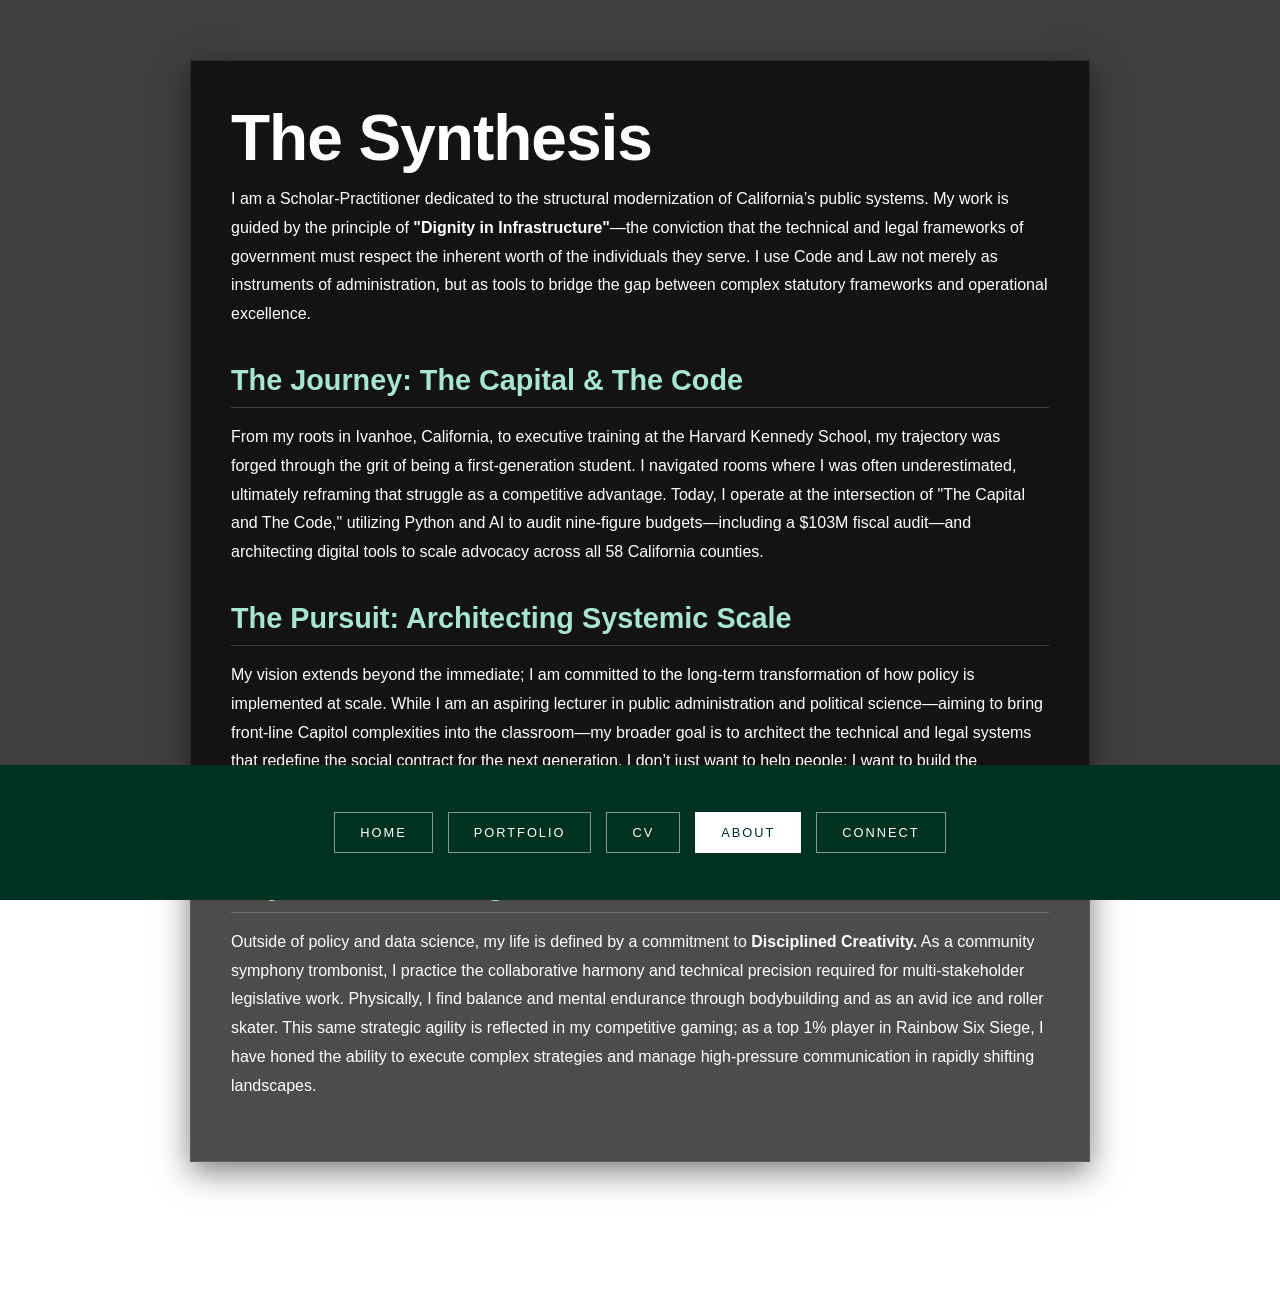
==== about.html @ bd834c16 "Update about.html" ====
<!DOCTYPE html>
<html lang="en">
<head>
    <meta charset="UTF-8">
    <meta name="viewport" content="width=device-width, initial-scale=1.0">
    <title>About | Marco A. Ramos Jr.</title>
    <link rel="stylesheet" href="style.css">
</head>
<body>
    <div class="content-wrapper">
        <div class="glass-box">
            <h1>The Synthesis</h1>
            <p>I am a Scholar-Practitioner dedicated to the structural modernization of California’s public systems. My work is guided by the principle of <strong>"Dignity in Infrastructure"</strong>—the conviction that the technical and legal frameworks of government must respect the inherent worth of the individuals they serve. I use Code and Law not merely as instruments of administration, but as tools to bridge the gap between complex statutory frameworks and operational excellence.</p>

            <h2>The Journey: The Capital & The Code</h2>
            <p>From my roots in Ivanhoe, California, to executive training at the Harvard Kennedy School, my trajectory was forged through the grit of being a first-generation student. I navigated rooms where I was often underestimated, ultimately reframing that struggle as a competitive advantage. Today, I operate at the intersection of "The Capital and The Code," utilizing Python and AI to audit nine-figure budgets—including a $103M fiscal audit—and architecting digital tools to scale advocacy across all 58 California counties.</p>

            <h2>The Pursuit: Architecting Systemic Scale</h2>
            <p>My vision extends beyond the immediate; I am committed to the long-term transformation of how policy is implemented at scale. While I am an aspiring lecturer in public administration and political science—aiming to bring front-line Capitol complexities into the classroom—my broader goal is to architect the technical and legal systems that redefine the social contract for the next generation. I don’t just want to help people; I want to build the infrastructure that makes helping people inevitable. This includes high-stakes work such as preserving the $60M in public funding I helped protect for mental health infrastructure.</p>

            <h2>Beyond the Briefing</h2>
            <p>Outside of policy and data science, my life is defined by a commitment to <strong>Disciplined Creativity.</strong> As a community symphony trombonist, I practice the collaborative harmony and technical precision required for multi-stakeholder legislative work. Physically, I find balance and mental endurance through bodybuilding and as an avid ice and roller skater. This same strategic agility is reflected in my competitive gaming; as a top 1% player in Rainbow Six Siege, I have honed the ability to execute complex strategies and manage high-pressure communication in rapidly shifting landscapes.</p>
        </div>
    </div>
    <footer class="mission-control">
        <nav class="nav-buttons">
            <a href="index.html" class="btn">HOME</a>
            <a href="portfolio.html" class="btn">PORTFOLIO</a>
            <a href="cv.pdf" target="_blank" class="btn">CV</a>
            <a href="about.html" class="btn btn-active">ABOUT</a>
            <a href="connect.html" class="btn">CONNECT</a>
        </nav>
    </footer>
</body>
</html>
---- style.css ----
/* GLOBAL RESET */
* {
    margin: 0;
    padding: 0;
    box-sizing: border-box;
}

body, html {
    height: 100%;
    font-family: 'Inter', sans-serif;
    color: white;
    /* THIS FIXES THE TREES FOR ALL PAGES */
    background: linear-gradient(rgba(0,0,0,0.5), rgba(0,0,0,0.5)), 
                url('https://images.unsplash.com/photo-1441974231531-c6227db76b6e?auto=format&fit=crop&q=80&w=2560');
    background-size: cover;
    background-position: center;
    background-attachment: fixed;
}

/* Home Page Specific Center Alignment */
.hero-wrapper {
    height: 85vh;
    display: flex;
    align-items: center;
    justify-content: center;
    text-align: center;
    padding: 20px;
}

/* Content Pages (About, Portfolio, Connect) */
.content-wrapper {
    min-height: 85vh;
    padding: 60px 20px 150px 20px;
}

.glass-box {
    max-width: 900px;
    margin: 0 auto;
    background: rgba(0, 0, 0, 0.7); /* Darker for readability */
    padding: 40px;
    border: 1px solid rgba(255,255,255,0.1);
    box-shadow: 0 10px 30px rgba(0,0,0,0.5);
}

/* Typography */
h1 { font-size: clamp(2rem, 5vw, 4rem); font-weight: 600; letter-spacing: -1px; margin-bottom: 10px; }
h2 { font-size: 1.8rem; color: #a8e6cf; margin: 35px 0 15px 0; border-bottom: 1px solid rgba(255,255,255,0.2); padding-bottom: 10px; }
h3 { color: #dcedc1; margin-bottom: 10px; }
p { margin-bottom: 20px; line-height: 1.8; font-weight: 300; }
.tagline { text-transform: uppercase; letter-spacing: 2px; font-size: 0.9rem; color: #a8e6cf; }

/* Navigation Footer */
.mission-control {
    position: fixed;
    bottom: 0;
    width: 100%;
    height: 15vh;
    background-color: #013220;
    display: flex;
    align-items: center;
    justify-content: center;
    z-index: 999;
}

.nav-buttons { display: flex; gap: 15px; flex-wrap: wrap; justify-content: center; }

.btn {
    text-decoration: none;
    color: white;
    border: 1px solid rgba(255,255,255,0.5);
    padding: 12px 25px;
    font-size: 0.8rem;
    letter-spacing: 2px;
    transition: all 0.3s ease;
    text-transform: uppercase;
}

.btn:hover, .btn-active { background-color: white; color: #013220; border-color: white; }

/* Grid for Portfolio & Connect */
.grid { display: grid; grid-template-columns: repeat(auto-fit, minmax(280px, 1fr)); gap: 20px; margin-top: 30px; }
.card { background: rgba(255,255,255,0.05); padding: 25px; border: 1px solid rgba(255,255,255,0.1); }
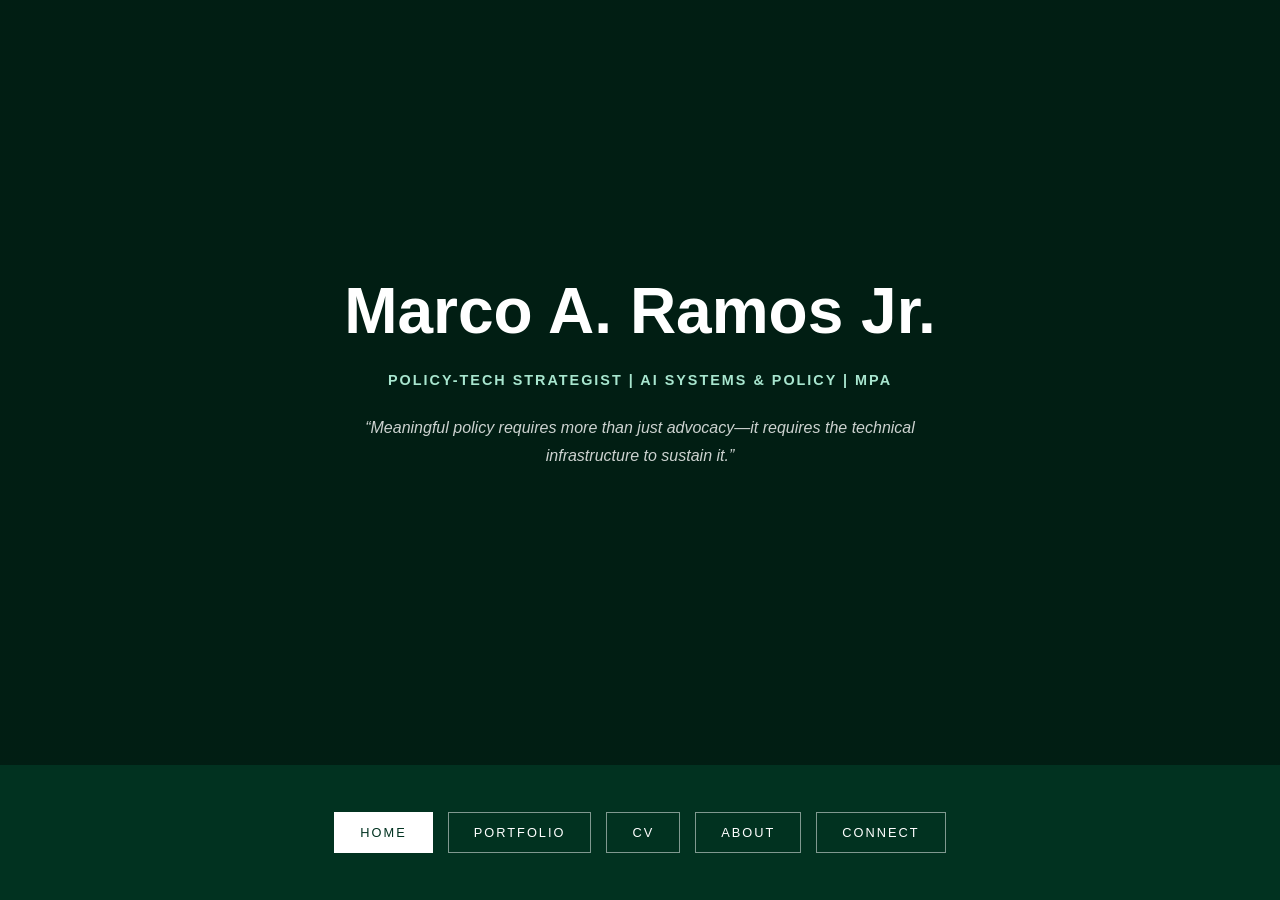
==== commit fe2f31e7: "Update about.html" ====
--- a/about.html
+++ b/about.html
@@ -3,31 +3,23 @@
 <head>
     <meta charset="UTF-8">
     <meta name="viewport" content="width=device-width, initial-scale=1.0">
-    <title>About | Marco A. Ramos Jr.</title>
+    <title>Marco A. Ramos Jr. | Policy-Tech Strategist</title>
     <link rel="stylesheet" href="style.css">
 </head>
-<body>
-    <div class="content-wrapper">
-        <div class="glass-box">
-            <h1>The Synthesis</h1>
-            <p>I am a Scholar-Practitioner dedicated to the structural modernization of California’s public systems. My work is guided by the principle of <strong>"Dignity in Infrastructure"</strong>—the conviction that the technical and legal frameworks of government must respect the inherent worth of the individuals they serve. I use Code and Law not merely as instruments of administration, but as tools to bridge the gap between complex statutory frameworks and operational excellence.</p>
-
-            <h2>The Journey: The Capital & The Code</h2>
-            <p>From my roots in Ivanhoe, California, to executive training at the Harvard Kennedy School, my trajectory was forged through the grit of being a first-generation student. I navigated rooms where I was often underestimated, ultimately reframing that struggle as a competitive advantage. Today, I operate at the intersection of "The Capital and The Code," utilizing Python and AI to audit nine-figure budgets—including a $103M fiscal audit—and architecting digital tools to scale advocacy across all 58 California counties.</p>
-
-            <h2>The Pursuit: Architecting Systemic Scale</h2>
-            <p>My vision extends beyond the immediate; I am committed to the long-term transformation of how policy is implemented at scale. While I am an aspiring lecturer in public administration and political science—aiming to bring front-line Capitol complexities into the classroom—my broader goal is to architect the technical and legal systems that redefine the social contract for the next generation. I don’t just want to help people; I want to build the infrastructure that makes helping people inevitable. This includes high-stakes work such as preserving the $60M in public funding I helped protect for mental health infrastructure.</p>
-
-            <h2>Beyond the Briefing</h2>
-            <p>Outside of policy and data science, my life is defined by a commitment to <strong>Disciplined Creativity.</strong> As a community symphony trombonist, I practice the collaborative harmony and technical precision required for multi-stakeholder legislative work. Physically, I find balance and mental endurance through bodybuilding and as an avid ice and roller skater. This same strategic agility is reflected in my competitive gaming; as a top 1% player in Rainbow Six Siege, I have honed the ability to execute complex strategies and manage high-pressure communication in rapidly shifting landscapes.</p>
+<body class="tree-bg">
+    <div class="hero-wrapper">
+        <div>
+            <h1>Marco A. Ramos Jr.</h1>
+            <p class="tagline">Policy-Tech Strategist | AI Systems & Policy | MPA</p>
+            <p style="margin-top:20px; font-style:italic; opacity:0.8; max-width:600px; margin-left: auto; margin-right: auto;">“Meaningful policy requires more than just advocacy—it requires the technical infrastructure to sustain it.”</p>
         </div>
     </div>
     <footer class="mission-control">
         <nav class="nav-buttons">
-            <a href="index.html" class="btn">HOME</a>
+            <a href="index.html" class="btn btn-active">HOME</a>
             <a href="portfolio.html" class="btn">PORTFOLIO</a>
             <a href="cv.pdf" target="_blank" class="btn">CV</a>
-            <a href="about.html" class="btn btn-active">ABOUT</a>
+            <a href="about.html" class="btn">ABOUT</a>
             <a href="connect.html" class="btn">CONNECT</a>
         </nav>
     </footer>
--- a/style.css
+++ b/style.css
@@ -9,47 +9,59 @@
     height: 100%;
     font-family: 'Inter', sans-serif;
     color: white;
-    /* THIS FIXES THE TREES FOR ALL PAGES */
-    background: linear-gradient(rgba(0,0,0,0.5), rgba(0,0,0,0.5)), 
+    background-color: #013220;
+}
+
+/* BASE TREES - Background for the whole site */
+.tree-bg {
+    background: linear-gradient(rgba(0,0,0,0.4), rgba(0,0,0,0.4)), 
                 url('https://images.unsplash.com/photo-1441974231531-c6227db76b6e?auto=format&fit=crop&q=80&w=2560');
     background-size: cover;
     background-position: center;
     background-attachment: fixed;
 }
 
-/* Home Page Specific Center Alignment */
+/* HOME PAGE - Hero view */
 .hero-wrapper {
     height: 85vh;
     display: flex;
     align-items: center;
     justify-content: center;
     text-align: center;
-    padding: 20px;
 }
 
-/* Content Pages (About, Portfolio, Connect) */
-.content-wrapper {
-    min-height: 85vh;
+/* INTERNAL PAGES - Deep shading and centering */
+.page-wrapper {
+    min-height: 100vh;
+    width: 100%;
+    /* Darkening the trees for internal pages */
+    background: linear-gradient(rgba(0,0,0,0.75), rgba(0,0,0,0.75)), 
+                url('https://images.unsplash.com/photo-1441974231531-c6227db76b6e?auto=format&fit=crop&q=80&w=2560');
+    background-size: cover;
+    background-position: center;
+    background-attachment: fixed;
     padding: 60px 20px 150px 20px;
+    display: flex;
+    justify-content: center;
 }
 
 .glass-box {
-    max-width: 900px;
-    margin: 0 auto;
-    background: rgba(0, 0, 0, 0.7); /* Darker for readability */
-    padding: 40px;
+    width: 100%;
+    max-width: 1000px; /* Centering fixed here */
+    background: rgba(0, 0, 0, 0.8); 
+    padding: 50px;
     border: 1px solid rgba(255,255,255,0.1);
-    box-shadow: 0 10px 30px rgba(0,0,0,0.5);
+    box-shadow: 0 15px 35px rgba(0,0,0,0.5);
 }
 
-/* Typography */
-h1 { font-size: clamp(2rem, 5vw, 4rem); font-weight: 600; letter-spacing: -1px; margin-bottom: 10px; }
-h2 { font-size: 1.8rem; color: #a8e6cf; margin: 35px 0 15px 0; border-bottom: 1px solid rgba(255,255,255,0.2); padding-bottom: 10px; }
-h3 { color: #dcedc1; margin-bottom: 10px; }
+/* TYPOGRAPHY */
+h1 { font-size: clamp(2.2rem, 5vw, 4rem); font-weight: 600; margin-bottom: 20px; }
+h2 { font-size: 1.6rem; color: #a8e6cf; margin: 40px 0 15px 0; border-bottom: 1px solid rgba(255,255,255,0.2); padding-bottom: 10px; }
+h3 { color: #dcedc1; margin-bottom: 10px; font-size: 1.3rem; }
 p { margin-bottom: 20px; line-height: 1.8; font-weight: 300; }
-.tagline { text-transform: uppercase; letter-spacing: 2px; font-size: 0.9rem; color: #a8e6cf; }
+.tagline { text-transform: uppercase; letter-spacing: 2px; font-size: 0.9rem; color: #a8e6cf; font-weight: 600; }
 
-/* Navigation Footer */
+/* THE NAV BAR (FOOTER) */
 .mission-control {
     position: fixed;
     bottom: 0;
@@ -59,7 +71,7 @@
     display: flex;
     align-items: center;
     justify-content: center;
-    z-index: 999;
+    z-index: 1000;
 }
 
 .nav-buttons { display: flex; gap: 15px; flex-wrap: wrap; justify-content: center; }
@@ -73,10 +85,21 @@
     letter-spacing: 2px;
     transition: all 0.3s ease;
     text-transform: uppercase;
+    display: inline-block;
 }
 
 .btn:hover, .btn-active { background-color: white; color: #013220; border-color: white; }
 
-/* Grid for Portfolio & Connect */
-.grid { display: grid; grid-template-columns: repeat(auto-fit, minmax(280px, 1fr)); gap: 20px; margin-top: 30px; }
-.card { background: rgba(255,255,255,0.05); padding: 25px; border: 1px solid rgba(255,255,255,0.1); }
+/* GRIDS */
+.grid { 
+    display: grid; 
+    grid-template-columns: repeat(auto-fit, minmax(320px, 1fr)); 
+    gap: 25px; 
+    margin-top: 30px; 
+}
+.card { 
+    background: rgba(255,255,255,0.08); 
+    padding: 30px; 
+    border: 1px solid rgba(255,255,255,0.1); 
+    height: 100%;
+}
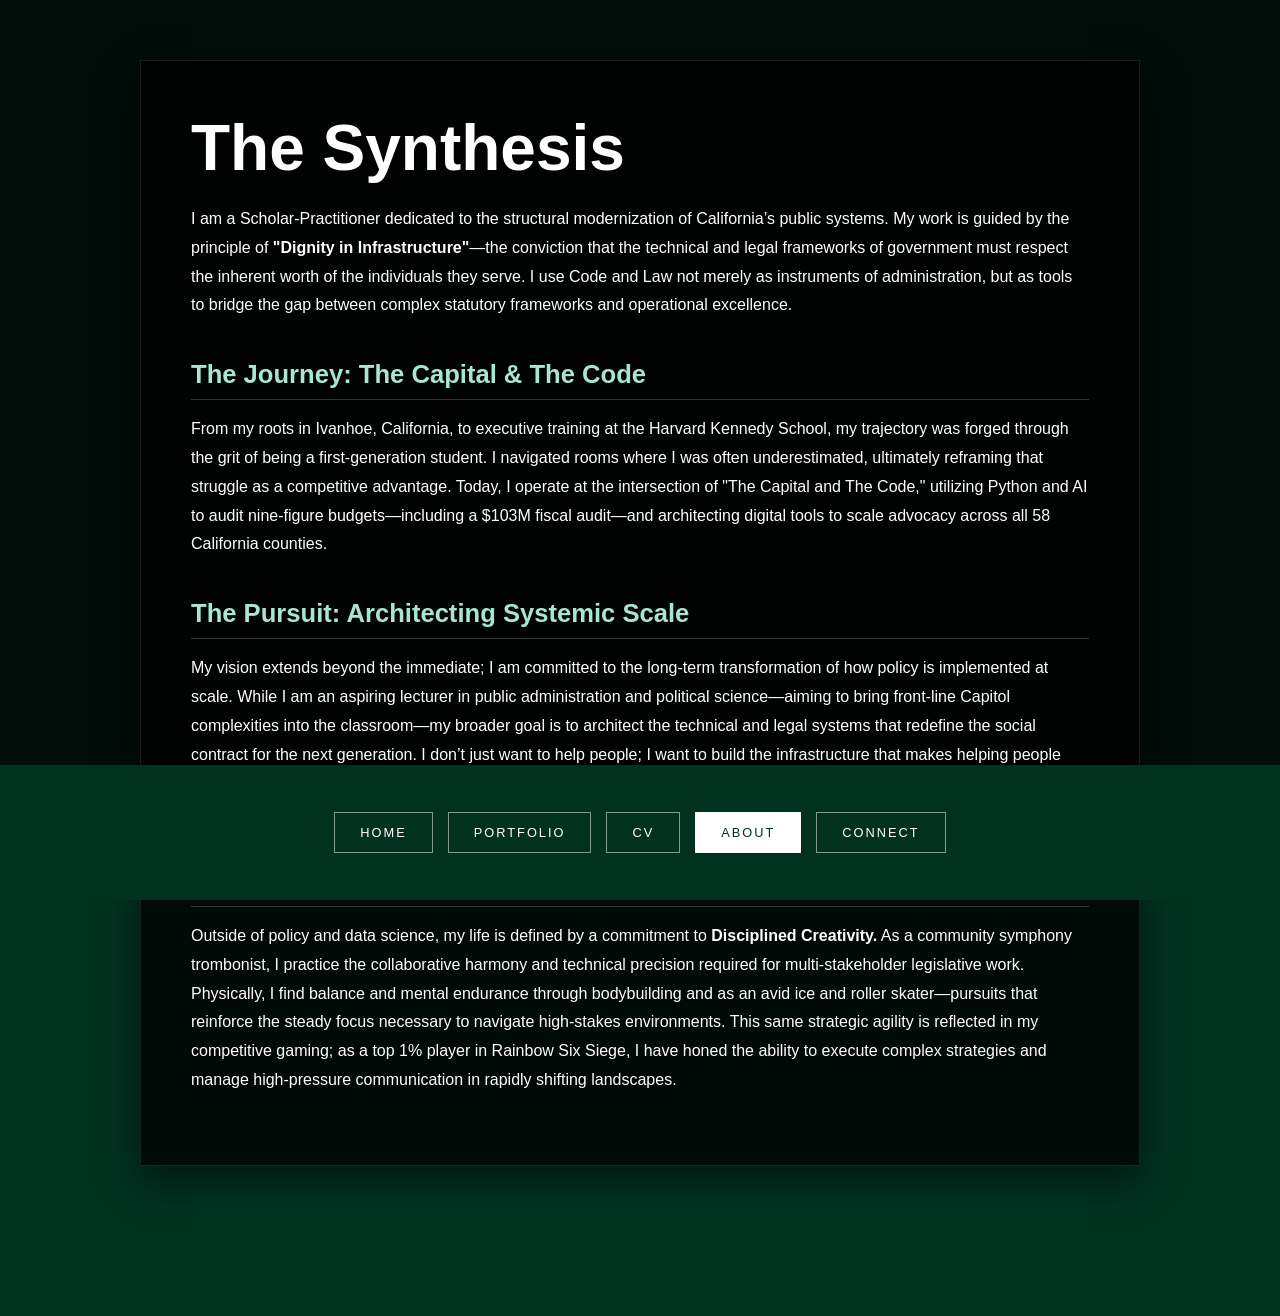
==== commit 067121c6: "Update about.html" ====
--- a/about.html
+++ b/about.html
@@ -3,23 +3,31 @@
 <head>
     <meta charset="UTF-8">
     <meta name="viewport" content="width=device-width, initial-scale=1.0">
-    <title>Marco A. Ramos Jr. | Policy-Tech Strategist</title>
+    <title>About | Marco A. Ramos Jr.</title>
     <link rel="stylesheet" href="style.css">
 </head>
-<body class="tree-bg">
-    <div class="hero-wrapper">
-        <div>
-            <h1>Marco A. Ramos Jr.</h1>
-            <p class="tagline">Policy-Tech Strategist | AI Systems & Policy | MPA</p>
-            <p style="margin-top:20px; font-style:italic; opacity:0.8; max-width:600px; margin-left: auto; margin-right: auto;">“Meaningful policy requires more than just advocacy—it requires the technical infrastructure to sustain it.”</p>
+<body>
+    <div class="page-wrapper">
+        <div class="glass-box">
+            <h1>The Synthesis</h1>
+            <p>I am a Scholar-Practitioner dedicated to the structural modernization of California’s public systems. My work is guided by the principle of <strong>"Dignity in Infrastructure"</strong>—the conviction that the technical and legal frameworks of government must respect the inherent worth of the individuals they serve. I use Code and Law not merely as instruments of administration, but as tools to bridge the gap between complex statutory frameworks and operational excellence.</p>
+
+            <h2>The Journey: The Capital & The Code</h2>
+            <p>From my roots in Ivanhoe, California, to executive training at the Harvard Kennedy School, my trajectory was forged through the grit of being a first-generation student. I navigated rooms where I was often underestimated, ultimately reframing that struggle as a competitive advantage. Today, I operate at the intersection of "The Capital and The Code," utilizing Python and AI to audit nine-figure budgets—including a $103M fiscal audit—and architecting digital tools to scale advocacy across all 58 California counties.</p>
+
+            <h2>The Pursuit: Architecting Systemic Scale</h2>
+            <p>My vision extends beyond the immediate; I am committed to the long-term transformation of how policy is implemented at scale. While I am an aspiring lecturer in public administration and political science—aiming to bring front-line Capitol complexities into the classroom—my broader goal is to architect the technical and legal systems that redefine the social contract for the next generation. I don’t just want to help people; I want to build the infrastructure that makes helping people inevitable. This includes high-stakes work such as preserving the $60M in public funding I helped protect for mental health infrastructure.</p>
+
+            <h2>Beyond the Briefing</h2>
+            <p>Outside of policy and data science, my life is defined by a commitment to <strong>Disciplined Creativity.</strong> As a community symphony trombonist, I practice the collaborative harmony and technical precision required for multi-stakeholder legislative work. Physically, I find balance and mental endurance through bodybuilding and as an avid ice and roller skater—pursuits that reinforce the steady focus necessary to navigate high-stakes environments. This same strategic agility is reflected in my competitive gaming; as a top 1% player in Rainbow Six Siege, I have honed the ability to execute complex strategies and manage high-pressure communication in rapidly shifting landscapes.</p>
         </div>
     </div>
     <footer class="mission-control">
         <nav class="nav-buttons">
-            <a href="index.html" class="btn btn-active">HOME</a>
+            <a href="index.html" class="btn">HOME</a>
             <a href="portfolio.html" class="btn">PORTFOLIO</a>
             <a href="cv.pdf" target="_blank" class="btn">CV</a>
-            <a href="about.html" class="btn">ABOUT</a>
+            <a href="about.html" class="btn btn-active">ABOUT</a>
             <a href="connect.html" class="btn">CONNECT</a>
         </nav>
     </footer>
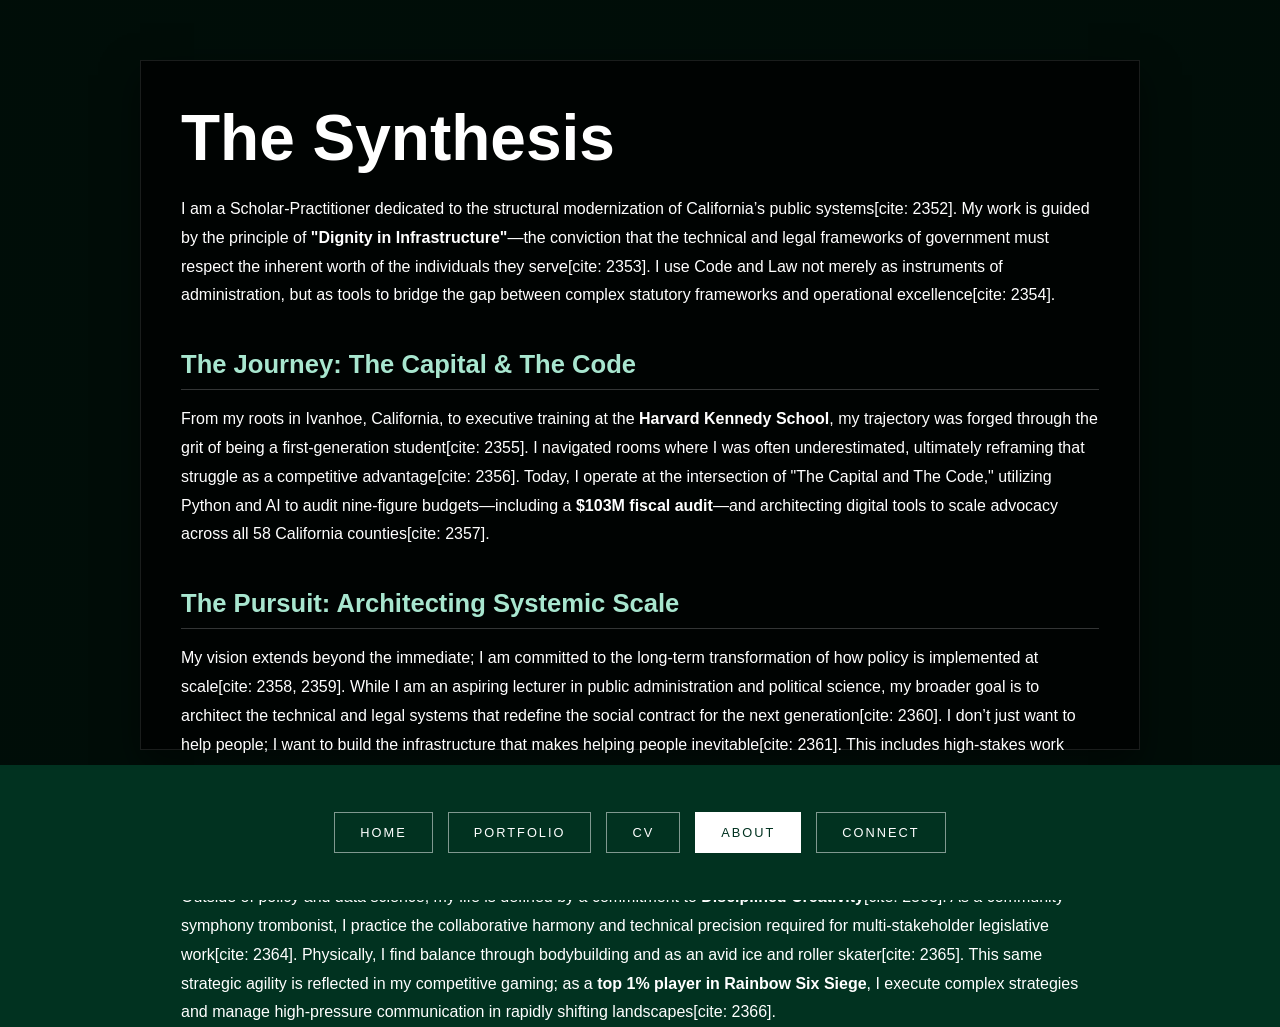
==== commit e8b42f1e: "Update about.html" ====
--- a/about.html
+++ b/about.html
@@ -6,20 +6,20 @@
     <title>About | Marco A. Ramos Jr.</title>
     <link rel="stylesheet" href="style.css">
 </head>
-<body>
-    <div class="page-wrapper">
+<body class="tree-background">
+    <div class="page-shade">
         <div class="glass-box">
             <h1>The Synthesis</h1>
-            <p>I am a Scholar-Practitioner dedicated to the structural modernization of California’s public systems. My work is guided by the principle of <strong>"Dignity in Infrastructure"</strong>—the conviction that the technical and legal frameworks of government must respect the inherent worth of the individuals they serve. I use Code and Law not merely as instruments of administration, but as tools to bridge the gap between complex statutory frameworks and operational excellence.</p>
+            <p>I am a Scholar-Practitioner dedicated to the structural modernization of California’s public systems[cite: 2352]. My work is guided by the principle of <strong>"Dignity in Infrastructure"</strong>—the conviction that the technical and legal frameworks of government must respect the inherent worth of the individuals they serve[cite: 2353]. I use Code and Law not merely as instruments of administration, but as tools to bridge the gap between complex statutory frameworks and operational excellence[cite: 2354].</p>
 
             <h2>The Journey: The Capital & The Code</h2>
-            <p>From my roots in Ivanhoe, California, to executive training at the Harvard Kennedy School, my trajectory was forged through the grit of being a first-generation student. I navigated rooms where I was often underestimated, ultimately reframing that struggle as a competitive advantage. Today, I operate at the intersection of "The Capital and The Code," utilizing Python and AI to audit nine-figure budgets—including a $103M fiscal audit—and architecting digital tools to scale advocacy across all 58 California counties.</p>
+            <p>From my roots in Ivanhoe, California, to executive training at the <strong>Harvard Kennedy School</strong>, my trajectory was forged through the grit of being a first-generation student[cite: 2355]. I navigated rooms where I was often underestimated, ultimately reframing that struggle as a competitive advantage[cite: 2356]. Today, I operate at the intersection of "The Capital and The Code," utilizing Python and AI to audit nine-figure budgets—including a <strong>$103M fiscal audit</strong>—and architecting digital tools to scale advocacy across all 58 California counties[cite: 2357].</p>
 
             <h2>The Pursuit: Architecting Systemic Scale</h2>
-            <p>My vision extends beyond the immediate; I am committed to the long-term transformation of how policy is implemented at scale. While I am an aspiring lecturer in public administration and political science—aiming to bring front-line Capitol complexities into the classroom—my broader goal is to architect the technical and legal systems that redefine the social contract for the next generation. I don’t just want to help people; I want to build the infrastructure that makes helping people inevitable. This includes high-stakes work such as preserving the $60M in public funding I helped protect for mental health infrastructure.</p>
+            <p>My vision extends beyond the immediate; I am committed to the long-term transformation of how policy is implemented at scale[cite: 2358, 2359]. While I am an aspiring lecturer in public administration and political science, my broader goal is to architect the technical and legal systems that redefine the social contract for the next generation[cite: 2360]. I don’t just want to help people; I want to build the infrastructure that makes helping people inevitable[cite: 2361]. This includes high-stakes work such as preserving the <strong>$60M in public funding</strong> I helped protect for mental health infrastructure[cite: 2362].</p>
 
             <h2>Beyond the Briefing</h2>
-            <p>Outside of policy and data science, my life is defined by a commitment to <strong>Disciplined Creativity.</strong> As a community symphony trombonist, I practice the collaborative harmony and technical precision required for multi-stakeholder legislative work. Physically, I find balance and mental endurance through bodybuilding and as an avid ice and roller skater—pursuits that reinforce the steady focus necessary to navigate high-stakes environments. This same strategic agility is reflected in my competitive gaming; as a top 1% player in Rainbow Six Siege, I have honed the ability to execute complex strategies and manage high-pressure communication in rapidly shifting landscapes.</p>
+            <p>Outside of policy and data science, my life is defined by a commitment to <strong>Disciplined Creativity</strong>[cite: 2363]. As a community symphony trombonist, I practice the collaborative harmony and technical precision required for multi-stakeholder legislative work[cite: 2364]. Physically, I find balance through bodybuilding and as an avid ice and roller skater[cite: 2365]. This same strategic agility is reflected in my competitive gaming; as a <strong>top 1% player in Rainbow Six Siege</strong>, I execute complex strategies and manage high-pressure communication in rapidly shifting landscapes[cite: 2366].</p>
         </div>
     </div>
     <footer class="mission-control">
--- a/style.css
+++ b/style.css
@@ -12,17 +12,21 @@
     background-color: #013220;
 }
 
-/* BASE TREES - Background for the whole site */
-.tree-bg {
-    background: linear-gradient(rgba(0,0,0,0.4), rgba(0,0,0,0.4)), 
-                url('https://images.unsplash.com/photo-1441974231531-c6227db76b6e?auto=format&fit=crop&q=80&w=2560');
+/* MASTER BACKGROUND (The Trees) */
+.tree-background {
+    min-height: 100vh;
+    width: 100%;
+    background-image: url('https://images.unsplash.com/photo-1441974231531-c6227db76b6e?auto=format&fit=crop&q=80&w=2560');
     background-size: cover;
     background-position: center;
     background-attachment: fixed;
+    display: flex;
+    flex-direction: column;
 }
 
-/* HOME PAGE - Hero view */
-.hero-wrapper {
+/* HOME PAGE SHADE (Lighter) */
+.home-shade {
+    background: linear-gradient(rgba(0,0,0,0.4), rgba(0,0,0,0.4));
     height: 85vh;
     display: flex;
     align-items: center;
@@ -30,38 +34,34 @@
     text-align: center;
 }
 
-/* INTERNAL PAGES - Deep shading and centering */
-.page-wrapper {
-    min-height: 100vh;
-    width: 100%;
-    /* Darkening the trees for internal pages */
-    background: linear-gradient(rgba(0,0,0,0.75), rgba(0,0,0,0.75)), 
-                url('https://images.unsplash.com/photo-1441974231531-c6227db76b6e?auto=format&fit=crop&q=80&w=2560');
-    background-size: cover;
-    background-position: center;
-    background-attachment: fixed;
-    padding: 60px 20px 150px 20px;
+/* INTERNAL PAGE SHADE (Darker & Centered) */
+.page-shade {
+    background: linear-gradient(rgba(0,0,0,0.75), rgba(0,0,0,0.75));
+    min-height: 85vh;
     display: flex;
     justify-content: center;
+    padding: 60px 20px 150px 20px;
 }
 
+/* THE CONTAINER BOX (Centered) */
 .glass-box {
     width: 100%;
-    max-width: 1000px; /* Centering fixed here */
-    background: rgba(0, 0, 0, 0.8); 
-    padding: 50px;
+    max-width: 1000px;
+    background: rgba(0, 0, 0, 0.75); 
+    padding: 40px;
     border: 1px solid rgba(255,255,255,0.1);
     box-shadow: 0 15px 35px rgba(0,0,0,0.5);
+    margin: 0 auto;
 }
 
 /* TYPOGRAPHY */
-h1 { font-size: clamp(2.2rem, 5vw, 4rem); font-weight: 600; margin-bottom: 20px; }
+h1 { font-size: clamp(2rem, 5vw, 4rem); font-weight: 600; margin-bottom: 20px; }
 h2 { font-size: 1.6rem; color: #a8e6cf; margin: 40px 0 15px 0; border-bottom: 1px solid rgba(255,255,255,0.2); padding-bottom: 10px; }
-h3 { color: #dcedc1; margin-bottom: 10px; font-size: 1.3rem; }
+h3 { color: #dcedc1; margin-bottom: 10px; font-size: 1.2rem; }
 p { margin-bottom: 20px; line-height: 1.8; font-weight: 300; }
 .tagline { text-transform: uppercase; letter-spacing: 2px; font-size: 0.9rem; color: #a8e6cf; font-weight: 600; }
 
-/* THE NAV BAR (FOOTER) */
+/* NAV BAR (FOOTER) */
 .mission-control {
     position: fixed;
     bottom: 0;
@@ -93,13 +93,12 @@
 /* GRIDS */
 .grid { 
     display: grid; 
-    grid-template-columns: repeat(auto-fit, minmax(320px, 1fr)); 
-    gap: 25px; 
+    grid-template-columns: repeat(auto-fit, minmax(300px, 1fr)); 
+    gap: 20px; 
     margin-top: 30px; 
 }
 .card { 
     background: rgba(255,255,255,0.08); 
-    padding: 30px; 
+    padding: 25px; 
     border: 1px solid rgba(255,255,255,0.1); 
-    height: 100%;
 }
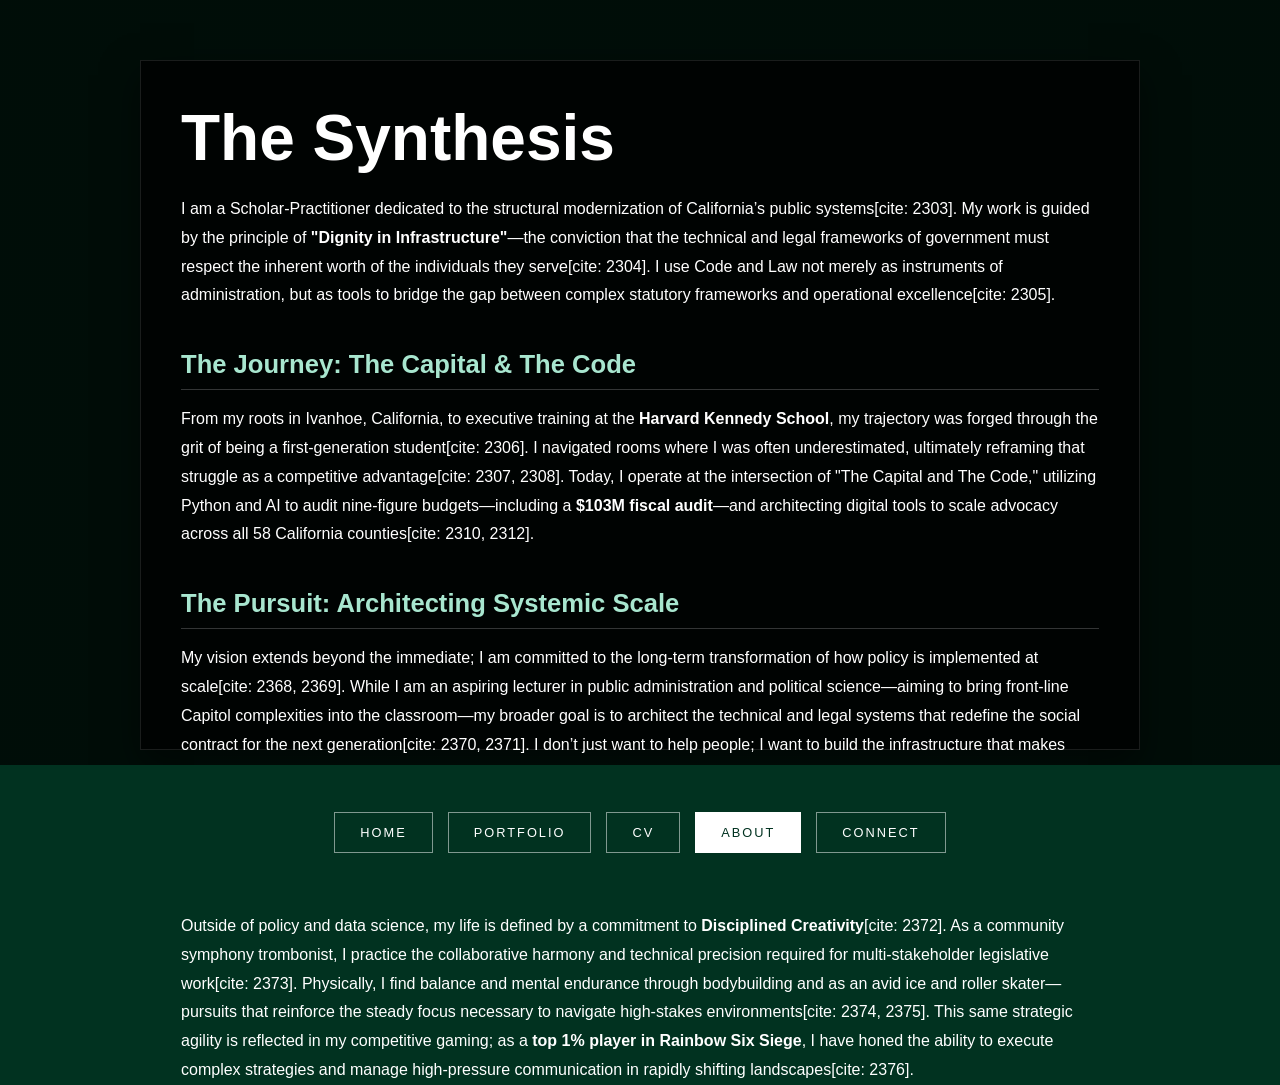
==== commit d0b8a083: "Update about.html" ====
--- a/about.html
+++ b/about.html
@@ -10,16 +10,16 @@
     <div class="page-shade">
         <div class="glass-box">
             <h1>The Synthesis</h1>
-            <p>I am a Scholar-Practitioner dedicated to the structural modernization of California’s public systems[cite: 2352]. My work is guided by the principle of <strong>"Dignity in Infrastructure"</strong>—the conviction that the technical and legal frameworks of government must respect the inherent worth of the individuals they serve[cite: 2353]. I use Code and Law not merely as instruments of administration, but as tools to bridge the gap between complex statutory frameworks and operational excellence[cite: 2354].</p>
+            <p>I am a Scholar-Practitioner dedicated to the structural modernization of California’s public systems[cite: 2303]. My work is guided by the principle of <strong>"Dignity in Infrastructure"</strong>—the conviction that the technical and legal frameworks of government must respect the inherent worth of the individuals they serve[cite: 2304]. I use Code and Law not merely as instruments of administration, but as tools to bridge the gap between complex statutory frameworks and operational excellence[cite: 2305].</p>
 
             <h2>The Journey: The Capital & The Code</h2>
-            <p>From my roots in Ivanhoe, California, to executive training at the <strong>Harvard Kennedy School</strong>, my trajectory was forged through the grit of being a first-generation student[cite: 2355]. I navigated rooms where I was often underestimated, ultimately reframing that struggle as a competitive advantage[cite: 2356]. Today, I operate at the intersection of "The Capital and The Code," utilizing Python and AI to audit nine-figure budgets—including a <strong>$103M fiscal audit</strong>—and architecting digital tools to scale advocacy across all 58 California counties[cite: 2357].</p>
+            <p>From my roots in Ivanhoe, California, to executive training at the <strong>Harvard Kennedy School</strong>, my trajectory was forged through the grit of being a first-generation student[cite: 2306]. I navigated rooms where I was often underestimated, ultimately reframing that struggle as a competitive advantage[cite: 2307, 2308]. Today, I operate at the intersection of "The Capital and The Code," utilizing Python and AI to audit nine-figure budgets—including a <strong>$103M fiscal audit</strong>—and architecting digital tools to scale advocacy across all 58 California counties[cite: 2310, 2312].</p>
 
             <h2>The Pursuit: Architecting Systemic Scale</h2>
-            <p>My vision extends beyond the immediate; I am committed to the long-term transformation of how policy is implemented at scale[cite: 2358, 2359]. While I am an aspiring lecturer in public administration and political science, my broader goal is to architect the technical and legal systems that redefine the social contract for the next generation[cite: 2360]. I don’t just want to help people; I want to build the infrastructure that makes helping people inevitable[cite: 2361]. This includes high-stakes work such as preserving the <strong>$60M in public funding</strong> I helped protect for mental health infrastructure[cite: 2362].</p>
+            <p>My vision extends beyond the immediate; I am committed to the long-term transformation of how policy is implemented at scale[cite: 2368, 2369]. While I am an aspiring lecturer in public administration and political science—aiming to bring front-line Capitol complexities into the classroom—my broader goal is to architect the technical and legal systems that redefine the social contract for the next generation[cite: 2370, 2371]. I don’t just want to help people; I want to build the infrastructure that makes helping people inevitable[cite: 2371]. This includes high-stakes work such as preserving the <strong>$60M in public funding</strong> I helped protect for mental health infrastructure[cite: 2371].</p>
 
             <h2>Beyond the Briefing</h2>
-            <p>Outside of policy and data science, my life is defined by a commitment to <strong>Disciplined Creativity</strong>[cite: 2363]. As a community symphony trombonist, I practice the collaborative harmony and technical precision required for multi-stakeholder legislative work[cite: 2364]. Physically, I find balance through bodybuilding and as an avid ice and roller skater[cite: 2365]. This same strategic agility is reflected in my competitive gaming; as a <strong>top 1% player in Rainbow Six Siege</strong>, I execute complex strategies and manage high-pressure communication in rapidly shifting landscapes[cite: 2366].</p>
+            <p>Outside of policy and data science, my life is defined by a commitment to <strong>Disciplined Creativity</strong>[cite: 2372]. As a community symphony trombonist, I practice the collaborative harmony and technical precision required for multi-stakeholder legislative work[cite: 2373]. Physically, I find balance and mental endurance through bodybuilding and as an avid ice and roller skater—pursuits that reinforce the steady focus necessary to navigate high-stakes environments[cite: 2374, 2375]. This same strategic agility is reflected in my competitive gaming; as a <strong>top 1% player in Rainbow Six Siege</strong>, I have honed the ability to execute complex strategies and manage high-pressure communication in rapidly shifting landscapes[cite: 2376].</p>
         </div>
     </div>
     <footer class="mission-control">
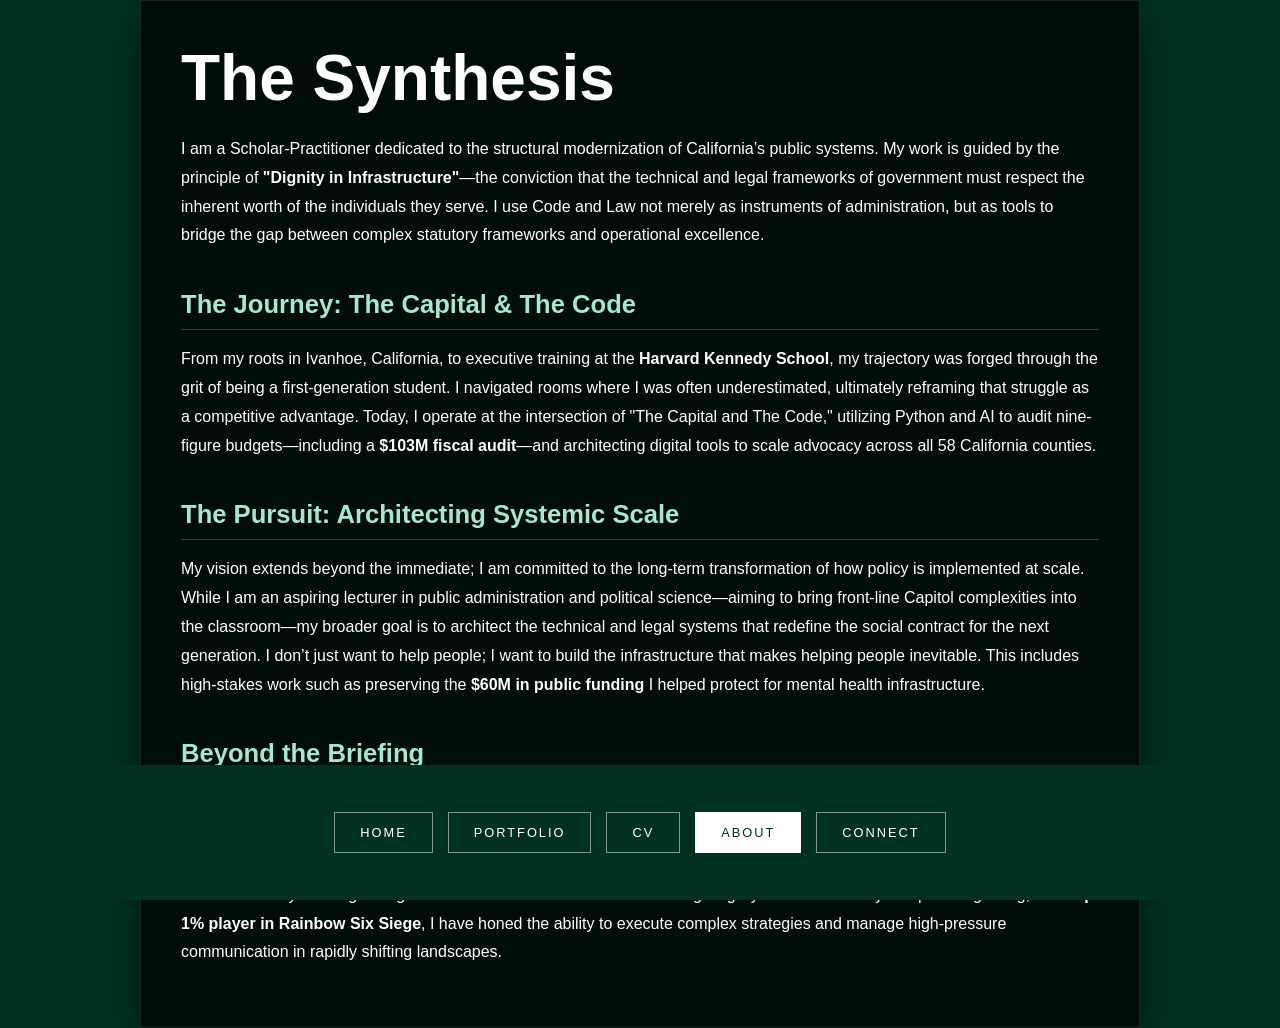
==== commit c39eda78: "Update about.html" ====
--- a/about.html
+++ b/about.html
@@ -7,19 +7,19 @@
     <link rel="stylesheet" href="style.css">
 </head>
 <body class="tree-background">
-    <div class="page-shade">
+    <div class="page-wrapper">
         <div class="glass-box">
             <h1>The Synthesis</h1>
-            <p>I am a Scholar-Practitioner dedicated to the structural modernization of California’s public systems[cite: 2303]. My work is guided by the principle of <strong>"Dignity in Infrastructure"</strong>—the conviction that the technical and legal frameworks of government must respect the inherent worth of the individuals they serve[cite: 2304]. I use Code and Law not merely as instruments of administration, but as tools to bridge the gap between complex statutory frameworks and operational excellence[cite: 2305].</p>
+            <p>I am a Scholar-Practitioner dedicated to the structural modernization of California’s public systems. My work is guided by the principle of <strong>"Dignity in Infrastructure"</strong>—the conviction that the technical and legal frameworks of government must respect the inherent worth of the individuals they serve. I use Code and Law not merely as instruments of administration, but as tools to bridge the gap between complex statutory frameworks and operational excellence.</p>
 
             <h2>The Journey: The Capital & The Code</h2>
-            <p>From my roots in Ivanhoe, California, to executive training at the <strong>Harvard Kennedy School</strong>, my trajectory was forged through the grit of being a first-generation student[cite: 2306]. I navigated rooms where I was often underestimated, ultimately reframing that struggle as a competitive advantage[cite: 2307, 2308]. Today, I operate at the intersection of "The Capital and The Code," utilizing Python and AI to audit nine-figure budgets—including a <strong>$103M fiscal audit</strong>—and architecting digital tools to scale advocacy across all 58 California counties[cite: 2310, 2312].</p>
+            <p>From my roots in Ivanhoe, California, to executive training at the <strong>Harvard Kennedy School</strong>, my trajectory was forged through the grit of being a first-generation student. I navigated rooms where I was often underestimated, ultimately reframing that struggle as a competitive advantage. Today, I operate at the intersection of "The Capital and The Code," utilizing Python and AI to audit nine-figure budgets—including a <strong>$103M fiscal audit</strong>—and architecting digital tools to scale advocacy across all 58 California counties.</p>
 
             <h2>The Pursuit: Architecting Systemic Scale</h2>
-            <p>My vision extends beyond the immediate; I am committed to the long-term transformation of how policy is implemented at scale[cite: 2368, 2369]. While I am an aspiring lecturer in public administration and political science—aiming to bring front-line Capitol complexities into the classroom—my broader goal is to architect the technical and legal systems that redefine the social contract for the next generation[cite: 2370, 2371]. I don’t just want to help people; I want to build the infrastructure that makes helping people inevitable[cite: 2371]. This includes high-stakes work such as preserving the <strong>$60M in public funding</strong> I helped protect for mental health infrastructure[cite: 2371].</p>
+            <p>My vision extends beyond the immediate; I am committed to the long-term transformation of how policy is implemented at scale. While I am an aspiring lecturer in public administration and political science—aiming to bring front-line Capitol complexities into the classroom—my broader goal is to architect the technical and legal systems that redefine the social contract for the next generation. I don’t just want to help people; I want to build the infrastructure that makes helping people inevitable. This includes high-stakes work such as preserving the <strong>$60M in public funding</strong> I helped protect for mental health infrastructure.</p>
 
             <h2>Beyond the Briefing</h2>
-            <p>Outside of policy and data science, my life is defined by a commitment to <strong>Disciplined Creativity</strong>[cite: 2372]. As a community symphony trombonist, I practice the collaborative harmony and technical precision required for multi-stakeholder legislative work[cite: 2373]. Physically, I find balance and mental endurance through bodybuilding and as an avid ice and roller skater—pursuits that reinforce the steady focus necessary to navigate high-stakes environments[cite: 2374, 2375]. This same strategic agility is reflected in my competitive gaming; as a <strong>top 1% player in Rainbow Six Siege</strong>, I have honed the ability to execute complex strategies and manage high-pressure communication in rapidly shifting landscapes[cite: 2376].</p>
+            <p>Outside of policy and data science, my life is defined by a commitment to <strong>Disciplined Creativity</strong>. As a community symphony trombonist, I practice the collaborative harmony and technical precision required for multi-stakeholder legislative work. Physically, I find balance and mental endurance through bodybuilding and as an avid ice and roller skater—pursuits that reinforce the steady focus necessary to navigate high-stakes environments. This same strategic agility is reflected in my competitive gaming; as a <strong>top 1% player in Rainbow Six Siege</strong>, I have honed the ability to execute complex strategies and manage high-pressure communication in rapidly shifting landscapes.</p>
         </div>
     </div>
     <footer class="mission-control">
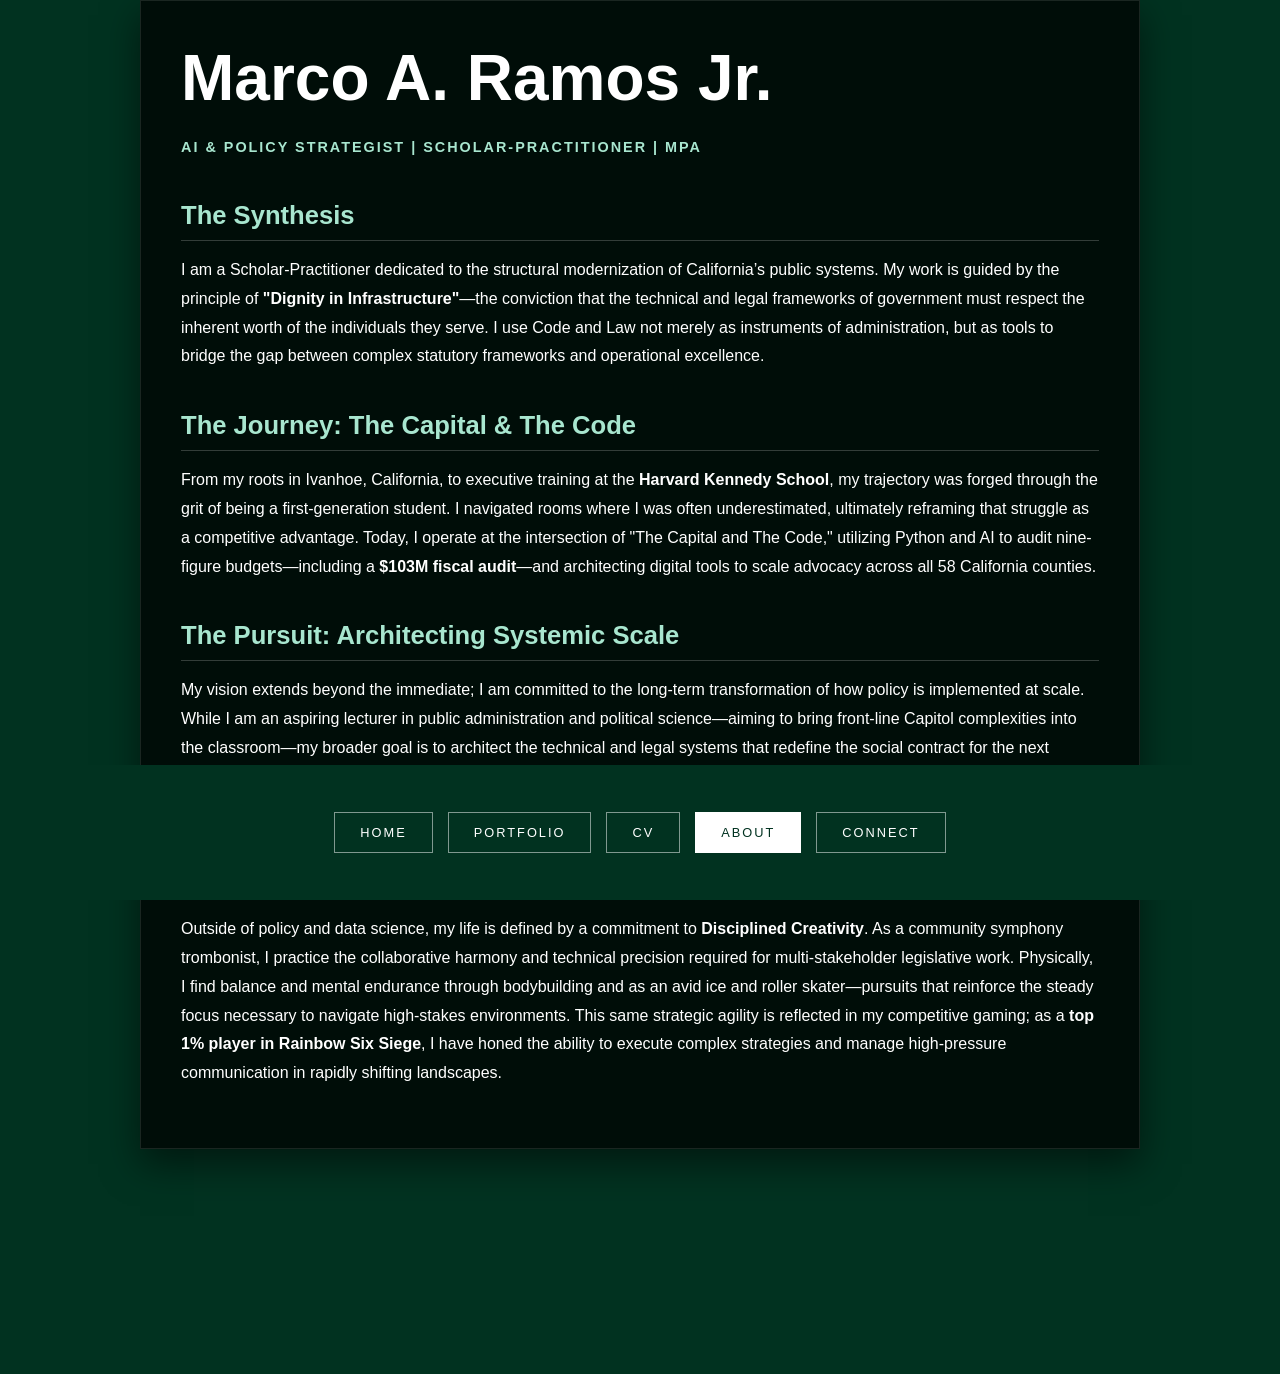
==== commit 7112ae6e: "Update about.html" ====
--- a/about.html
+++ b/about.html
@@ -7,9 +7,12 @@
     <link rel="stylesheet" href="style.css">
 </head>
 <body class="tree-background">
-    <div class="page-wrapper">
+    <div class="page-wrapper" style="padding-bottom: 25vh;">
         <div class="glass-box">
-            <h1>The Synthesis</h1>
+            <h1>Marco A. Ramos Jr.</h1>
+            <p class="tagline">AI & Policy Strategist | Scholar-Practitioner | MPA</p>
+            
+            <h2>The Synthesis</h2>
             <p>I am a Scholar-Practitioner dedicated to the structural modernization of California’s public systems. My work is guided by the principle of <strong>"Dignity in Infrastructure"</strong>—the conviction that the technical and legal frameworks of government must respect the inherent worth of the individuals they serve. I use Code and Law not merely as instruments of administration, but as tools to bridge the gap between complex statutory frameworks and operational excellence.</p>
 
             <h2>The Journey: The Capital & The Code</h2>
@@ -22,6 +25,7 @@
             <p>Outside of policy and data science, my life is defined by a commitment to <strong>Disciplined Creativity</strong>. As a community symphony trombonist, I practice the collaborative harmony and technical precision required for multi-stakeholder legislative work. Physically, I find balance and mental endurance through bodybuilding and as an avid ice and roller skater—pursuits that reinforce the steady focus necessary to navigate high-stakes environments. This same strategic agility is reflected in my competitive gaming; as a <strong>top 1% player in Rainbow Six Siege</strong>, I have honed the ability to execute complex strategies and manage high-pressure communication in rapidly shifting landscapes.</p>
         </div>
     </div>
+    
     <footer class="mission-control">
         <nav class="nav-buttons">
             <a href="index.html" class="btn">HOME</a>
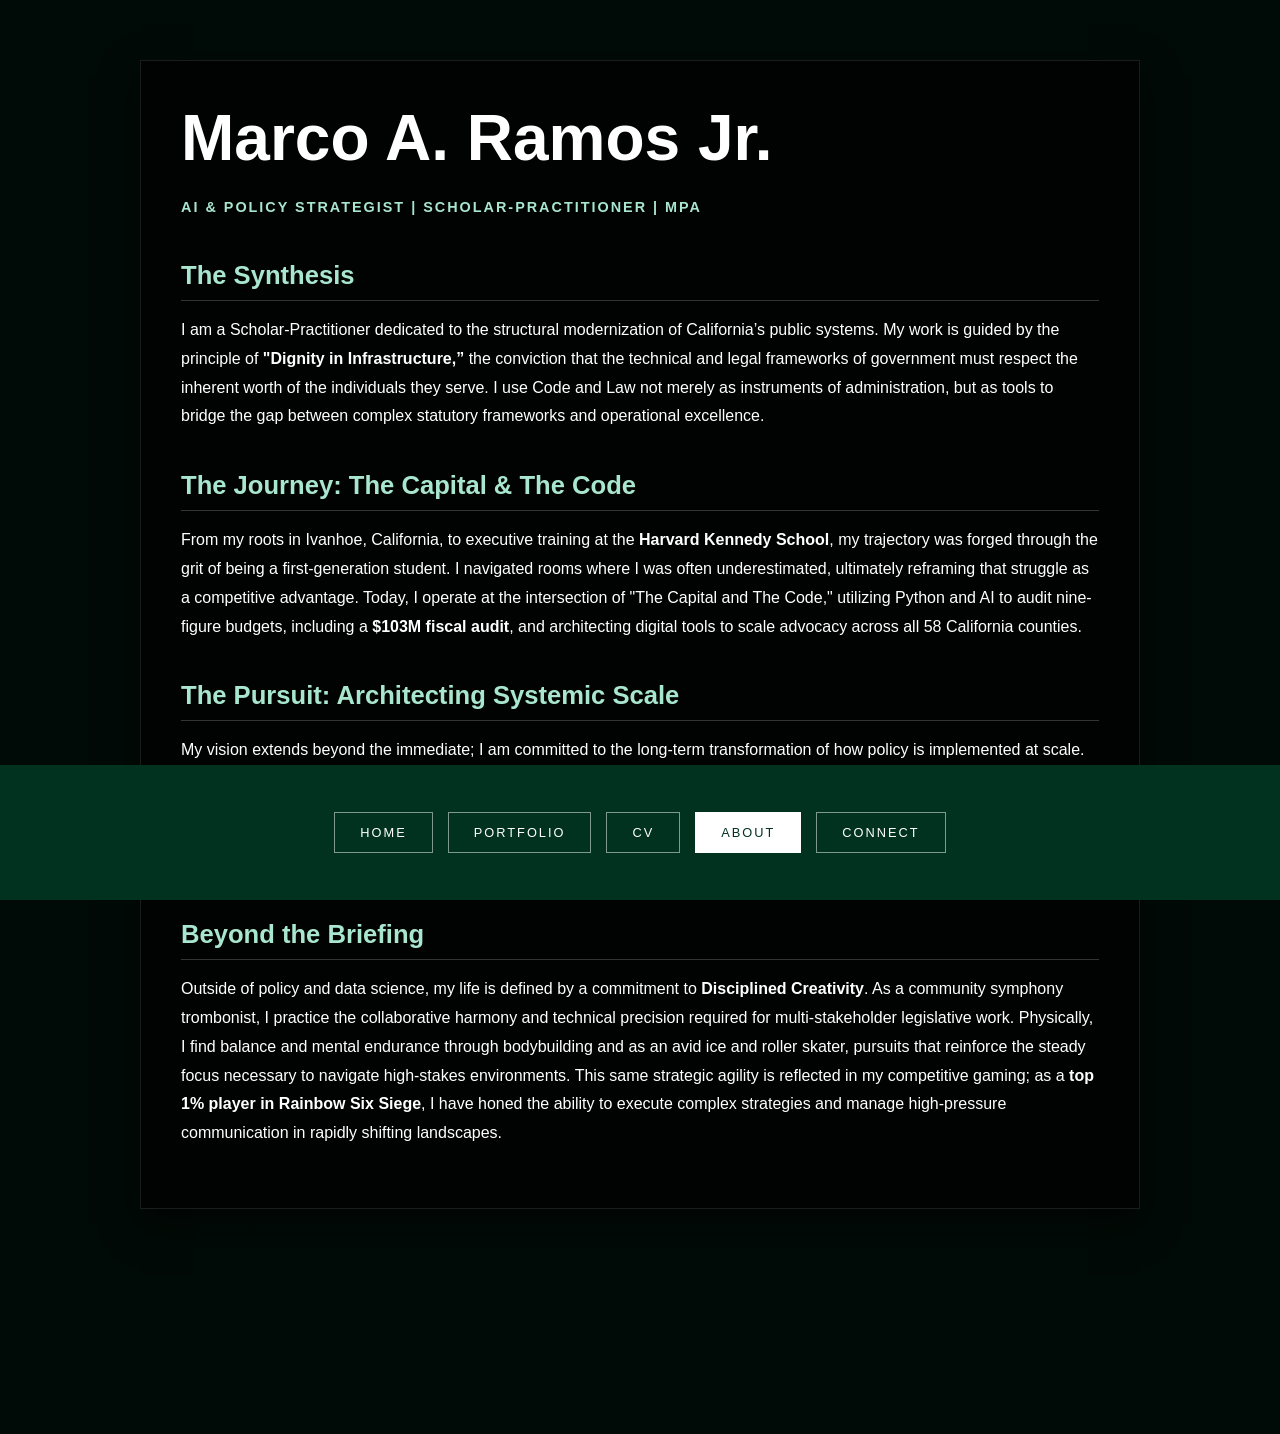
==== commit af64a295: "Update about.html" ====
--- a/about.html
+++ b/about.html
@@ -13,16 +13,16 @@
             <p class="tagline">AI & Policy Strategist | Scholar-Practitioner | MPA</p>
             
             <h2>The Synthesis</h2>
-            <p>I am a Scholar-Practitioner dedicated to the structural modernization of California’s public systems. My work is guided by the principle of <strong>"Dignity in Infrastructure"</strong>—the conviction that the technical and legal frameworks of government must respect the inherent worth of the individuals they serve. I use Code and Law not merely as instruments of administration, but as tools to bridge the gap between complex statutory frameworks and operational excellence.</p>
+            <p>I am a Scholar-Practitioner dedicated to the structural modernization of California’s public systems. My work is guided by the principle of <strong>"Dignity in Infrastructure,”</strong> the conviction that the technical and legal frameworks of government must respect the inherent worth of the individuals they serve. I use Code and Law not merely as instruments of administration, but as tools to bridge the gap between complex statutory frameworks and operational excellence.</p>
 
             <h2>The Journey: The Capital & The Code</h2>
-            <p>From my roots in Ivanhoe, California, to executive training at the <strong>Harvard Kennedy School</strong>, my trajectory was forged through the grit of being a first-generation student. I navigated rooms where I was often underestimated, ultimately reframing that struggle as a competitive advantage. Today, I operate at the intersection of "The Capital and The Code," utilizing Python and AI to audit nine-figure budgets—including a <strong>$103M fiscal audit</strong>—and architecting digital tools to scale advocacy across all 58 California counties.</p>
+            <p>From my roots in Ivanhoe, California, to executive training at the <strong>Harvard Kennedy School</strong>, my trajectory was forged through the grit of being a first-generation student. I navigated rooms where I was often underestimated, ultimately reframing that struggle as a competitive advantage. Today, I operate at the intersection of "The Capital and The Code," utilizing Python and AI to audit nine-figure budgets, including a <strong>$103M fiscal audit</strong>, and architecting digital tools to scale advocacy across all 58 California counties.</p>
 
             <h2>The Pursuit: Architecting Systemic Scale</h2>
-            <p>My vision extends beyond the immediate; I am committed to the long-term transformation of how policy is implemented at scale. While I am an aspiring lecturer in public administration and political science—aiming to bring front-line Capitol complexities into the classroom—my broader goal is to architect the technical and legal systems that redefine the social contract for the next generation. I don’t just want to help people; I want to build the infrastructure that makes helping people inevitable. This includes high-stakes work such as preserving the <strong>$60M in public funding</strong> I helped protect for mental health infrastructure.</p>
+            <p>My vision extends beyond the immediate; I am committed to the long-term transformation of how policy is implemented at scale. While I am an aspiring lecturer in public administration and political science, aiming to bring front-line Capitol complexities into the classroom, my broader goal is to architect the technical and legal systems that redefine the social contract for the next generation. I don’t just want to help people; I want to build the infrastructure that makes helping people inevitable. This includes high-stakes work such as preserving the <strong>$60M in public funding</strong> I helped protect for mental health infrastructure.</p>
 
             <h2>Beyond the Briefing</h2>
-            <p>Outside of policy and data science, my life is defined by a commitment to <strong>Disciplined Creativity</strong>. As a community symphony trombonist, I practice the collaborative harmony and technical precision required for multi-stakeholder legislative work. Physically, I find balance and mental endurance through bodybuilding and as an avid ice and roller skater—pursuits that reinforce the steady focus necessary to navigate high-stakes environments. This same strategic agility is reflected in my competitive gaming; as a <strong>top 1% player in Rainbow Six Siege</strong>, I have honed the ability to execute complex strategies and manage high-pressure communication in rapidly shifting landscapes.</p>
+            <p>Outside of policy and data science, my life is defined by a commitment to <strong>Disciplined Creativity</strong>. As a community symphony trombonist, I practice the collaborative harmony and technical precision required for multi-stakeholder legislative work. Physically, I find balance and mental endurance through bodybuilding and as an avid ice and roller skater, pursuits that reinforce the steady focus necessary to navigate high-stakes environments. This same strategic agility is reflected in my competitive gaming; as a <strong>top 1% player in Rainbow Six Siege</strong>, I have honed the ability to execute complex strategies and manage high-pressure communication in rapidly shifting landscapes.</p>
         </div>
     </div>
     
--- a/style.css
+++ b/style.css
@@ -6,7 +6,8 @@
 }
 
 body, html {
-    height: 100%;
+    min-height: 100vh; /* Changed from height: 100% to prevent background clipping */
+    height: auto;
     font-family: 'Inter', sans-serif;
     color: white;
     background-color: #013220;
@@ -35,12 +36,14 @@
 }
 
 /* INTERNAL PAGE SHADE (Darker & Centered) */
-.page-shade {
-    background: linear-gradient(rgba(0,0,0,0.75), rgba(0,0,0,0.75));
-    min-height: 85vh;
+/* Combined both classes to ensure identical shading and centering across all internal pages */
+.page-shade, .page-wrapper {
+    background: linear-gradient(rgba(0,0,0,0.8), rgba(0,0,0,0.8)); 
+    min-height: 100vh;
     display: flex;
     justify-content: center;
-    padding: 60px 20px 150px 20px;
+    padding: 60px 20px 25vh 20px; /* 25vh bottom padding clears the footer so you can scroll */
+    width: 100%;
 }
 
 /* THE CONTAINER BOX (Centered) */
